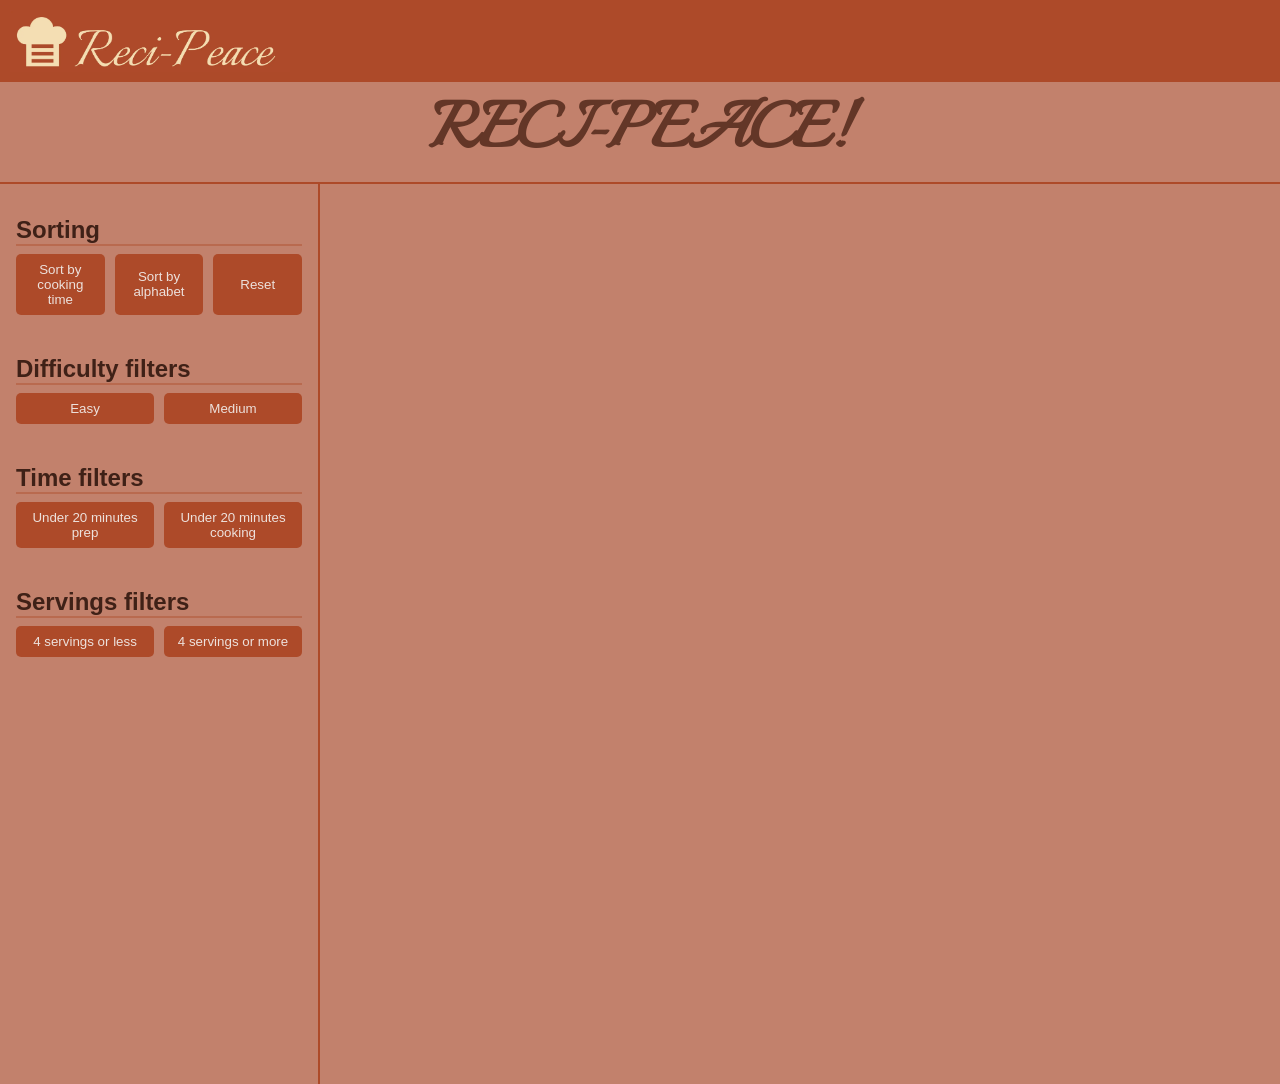
==== index.html @ 55aee30b "recipeace api site done" ====
<!DOCTYPE html>
<html lang="da">

<head>
    <meta charset="UTF-8">
    <meta name="viewport" content="width=device-width, initial-scale=1.0">
    <title>Recipes</title>

    <link rel="stylesheet" href="stylesheet/general.css">
    <link rel="stylesheet" href="stylesheet/index.css">

    <script src="js/index.js" defer></script>

    <link rel="icon" type="image/png" sizes="32x32" href="recipesfavicon.webp">

    <link href="https://fonts.googleapis.com/css2?family=Italianno&display=swap" rel="stylesheet">
</head>

<body>
    <header>
        <a href="index.html"><img class="logo" src="recipeacelogo.webp" alt="logo"></a>
    </header>
    <main>
        <div class="forside-title">
            <h1>RECI-PEACE!</h1>
        </div>
        <div class="main-box">
            <div id="sidepanel">
                <div class="button-box">
                    <h3>Sorting</h3>
                    <div class="inner-box">
                        <button class="filterBtn" id="sortByTime">Sort by cooking time</button>
                        <button class="filterBtn" id="sortByAlphabet">Sort by alphabet</button>
                        <button class="filterBtn" id="resetBtn">Reset</button>
                    </div>
                </div>
                <div class="button-box">
                    <h3>Difficulty filters</h3>
                    <div class="inner-box">
                        <button class="filterBtn" id="filterByEasy">Easy</button>
                        <button class="filterBtn" id="filterByMedium">Medium</button>
                    </div>
                </div>
                <div class="button-box">
                    <h3>Time filters</h3>
                    <div class="inner-box">
                        <button class="filterBtn" id="filterByPrep">Under 20 minutes prep</button>
                        <button class="filterBtn" id="filterByCook">Under 20 minutes cooking</button>
                    </div>
                </div>
                <div class="button-box">
                    <h3>Servings filters</h3>
                    <div class="inner-box">
                        <button class="filterBtn" id="filterByLess">4 servings or less</button>
                        <button class="filterBtn" id="filterByMore">4 servings or more</button>
                    </div>
                </div>
            </div>
            <div id="recipe-box">

            </div>
        </div>
    </main>
</body>

</html>
---- stylesheet/general.css ----
/*************** Reset *********************/
* {
  margin: 0;
  padding: 0;
  box-sizing: border-box;
}

img {
  width: 100%;
  height: auto;
  display: block;
}
/******************* Global Styles *********************/
header {
  background-color: #ad4a29;
}

.logo {
  width: 300px;
  padding: 10px;
}

body {
  font-family: "Segoe UI", Tahoma, Geneva, Verdana, sans-serif;
  background-color: #c2816c;
}
---- stylesheet/index.css ----
main h1 {
  text-align: center;
  font-size: 3rem;
}

.forside-title {
  display: none;
}

#recipe-box {
  display: grid;
  grid-template-columns: repeat(auto-fit, minmax(200px, 1fr));
  gap: 20px;
  margin: 1rem;
  margin-top: 2rem;
}

.recipe-card {
  background-color: wheat;
  border-radius: 10px;
  padding-bottom: 2rem;
  display: grid;
  grid-template-columns: subgrid;
  grid-row: span 7;
}

.recipe-card img {
  border-top-left-radius: 10px;
  border-top-right-radius: 10px;
}

.card-title {
  padding: 1rem;
}

.space {
  display: flex;
  justify-content: space-between;
  padding-left: 1rem;
  padding-right: 1rem;
}

.recipeBtn {
  display: block;
  width: 90%;
  margin: 0 auto;
  padding: 0.5rem;
  background-color: #ad4a29;
  color: white;
  text-align: center;
  text-decoration: none;
  border-radius: 5px;
}

.recipeBtn:hover {
  background-color: #333;
}

#sidepanel {
  padding: 1rem;
  padding-top: 2rem;
}

.filterBtn {
  display: block;
  width: 90%;
  padding: 0.5rem;
  background-color: #ad4a29;
  color: #ede1dc;
  text-align: center;
  text-decoration: none;
  border-radius: 5px;
  border: none;
  margin-block: 0.5rem;
}

.filterBtn:hover {
  background-color: #333;
}

.button-box h3 {
  color: #3f2117;
}

.inner-box {
  display: flex;
  gap: 10px;
  border-top: 2px solid #ad4a2969;
}

@media screen and (min-width: 800px) {
  main h1 {
    font-size: 5rem;
  }

  .forside-title {
    border-bottom: 2px solid #ad4a29;
    font-family: "Italianno", cursive;
    font-weight: 400;
    font-style: normal;
    color: #633627;
    display: block;
  }

  .main-box {
    display: grid;
    grid-template-columns: 1fr 3fr;
  }

  #sidepanel {
    border-right: 2px solid #ad4a29;
    height: 100vh;
    padding-left: 1rem;
  }

  .button-box {
    padding-bottom: 2rem;
  }

  .button-box h3 {
    font-size: 1.5rem;
  }

  #recipe-box {
    display: grid;
    grid-template-columns: repeat(auto-fit, minmax(300px, 1fr));
    gap: 20px;
    margin: 2rem;
    margin-top: 2rem;
  }

  #sidepanel {
    position: sticky;
    top: 0;
  }
}
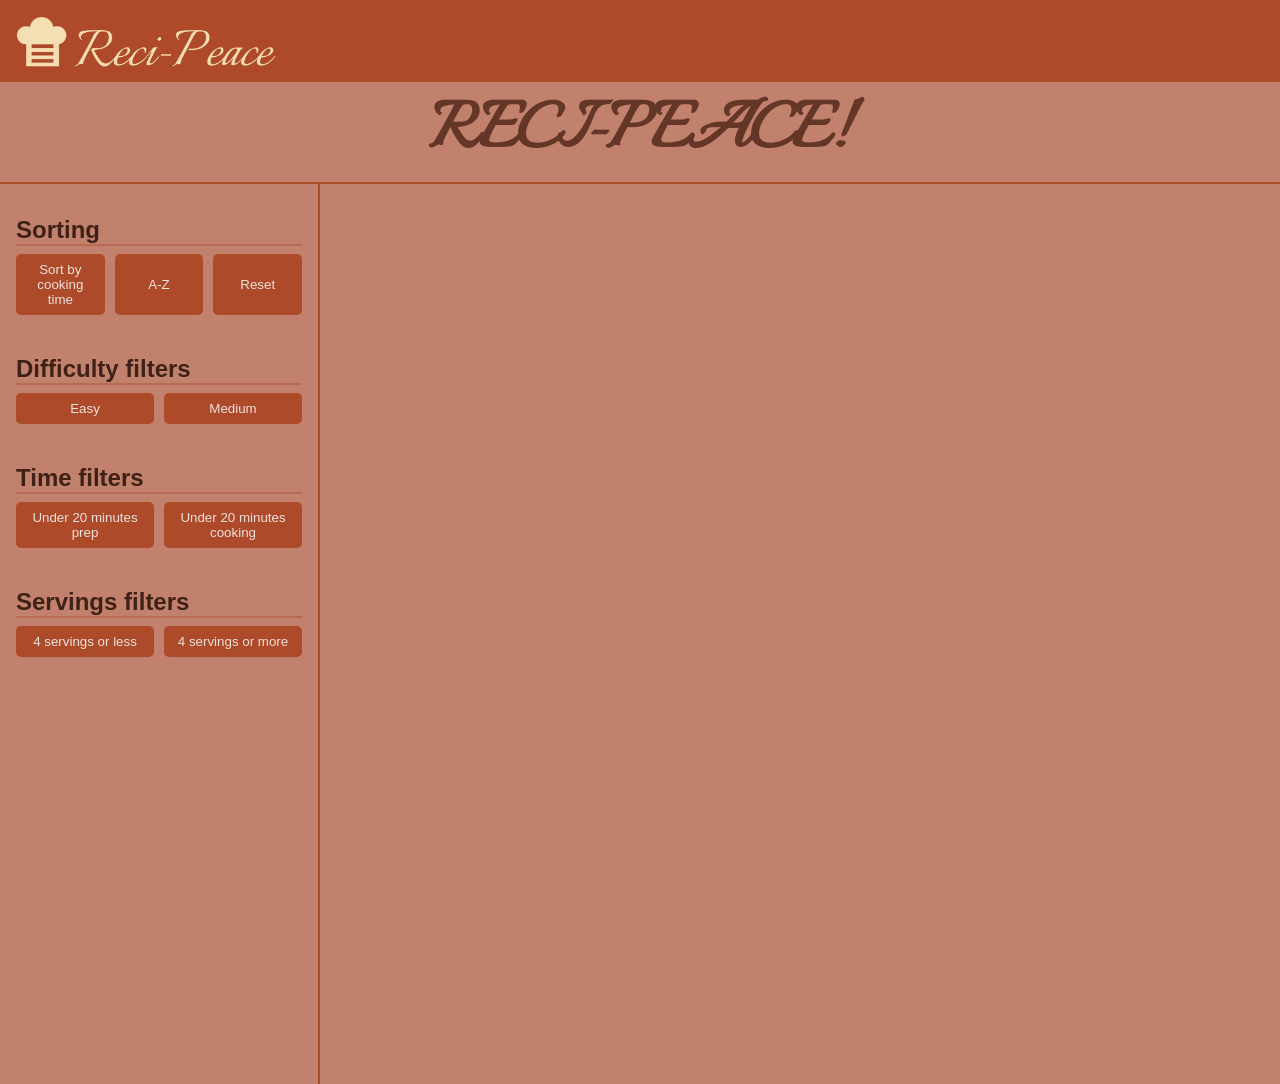
==== commit 2af6efbf: "bing bong" ====
--- a/index.html
+++ b/index.html
@@ -30,7 +30,7 @@
                     <h3>Sorting</h3>
                     <div class="inner-box">
                         <button class="filterBtn" id="sortByTime">Sort by cooking time</button>
-                        <button class="filterBtn" id="sortByAlphabet">Sort by alphabet</button>
+                        <button class="filterBtn" id="sortByAlphabet">A-Z</button>
                         <button class="filterBtn" id="resetBtn">Reset</button>
                     </div>
                 </div>
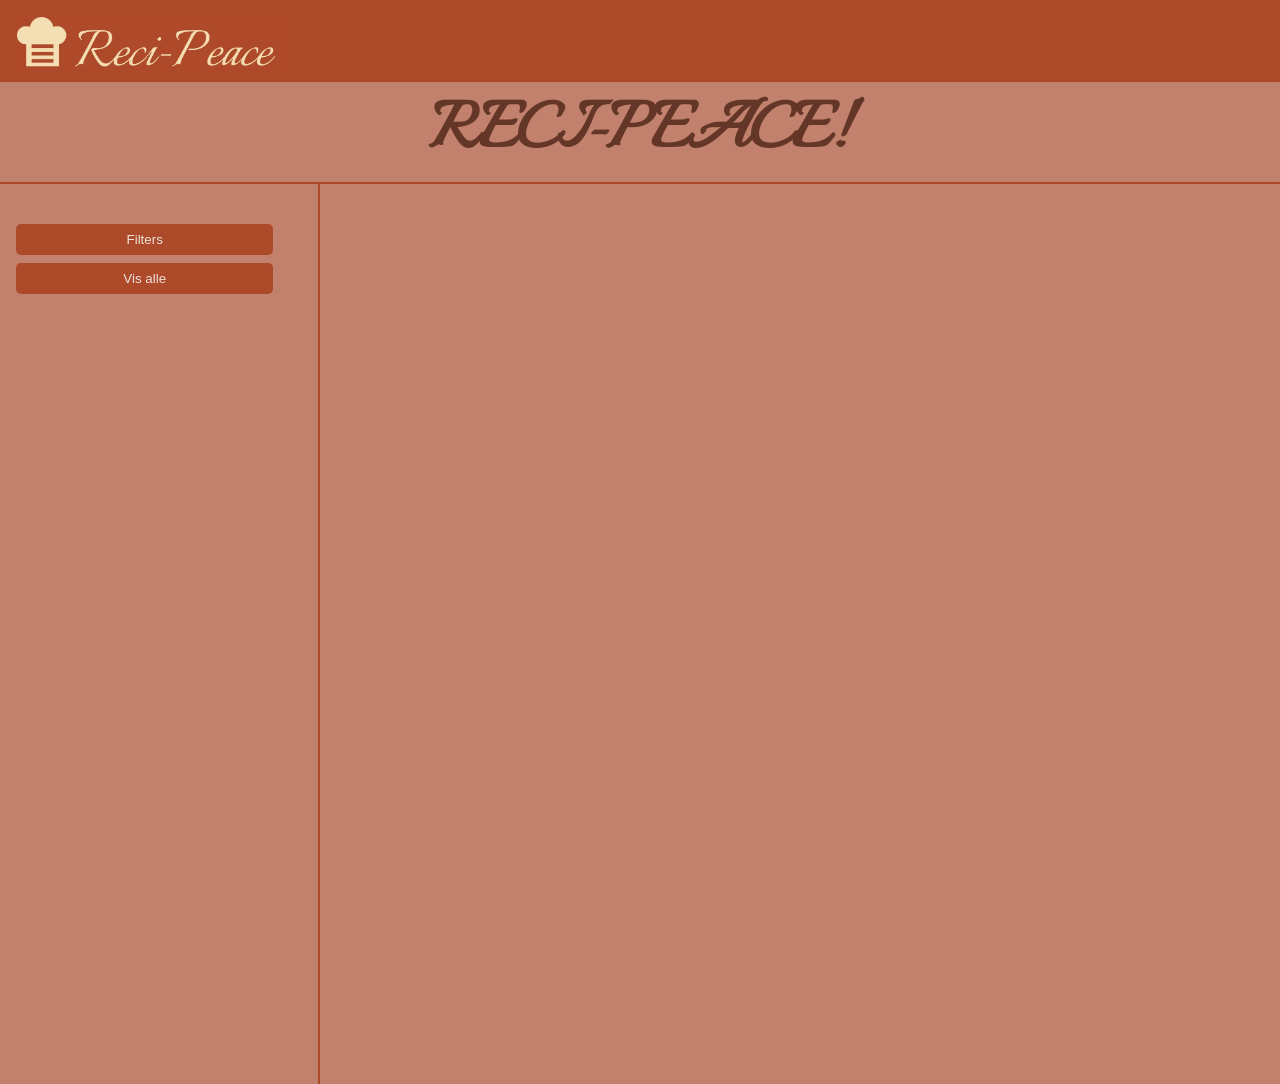
==== commit 11da308b: "updates" ====
--- a/index.html
+++ b/index.html
@@ -26,35 +26,24 @@
         </div>
         <div class="main-box">
             <div id="sidepanel">
-                <div class="button-box">
-                    <h3>Sorting</h3>
-                    <div class="inner-box">
-                        <button class="filterBtn" id="sortByTime">Sort by cooking time</button>
-                        <button class="filterBtn" id="sortByAlphabet">A-Z</button>
-                        <button class="filterBtn" id="resetBtn">Reset</button>
+                <!--Dropdownnnnn-->
+                <div class="dropdown">
+                    <button onclick="myFunction()" class="dropbtn">Filters</button>
+                    <div id="myDropdown" class="dropdown-content">
+                        <button class="filterBtn" id="filterByPrep">Under 20 minutes prep</button>
+                        <button class="filterBtn" id="filterByCook">Under 20 minutes cooking</button>
+                        <button class="filterBtn" id="filterByLess">4 servings or less</button>
+                        <button class="filterBtn" id="filterByMore">4 servings or more</button>
+                        <button class="filterBtn" id="filterByIngredients">Under 10 Ingredienser</button>
+                        <button class="filterBtn" id="filterByIngredients2">Over 10 Ingredienser</button>
+                        <button class="filterBtn" id="filterByCalories">Under 300 kalorier</button>
+                        <button class="filterBtn" id="filterByCalories2">Under 500 kalorier</button>
                     </div>
                 </div>
-                <div class="button-box">
-                    <h3>Difficulty filters</h3>
-                    <div class="inner-box">
-                        <button class="filterBtn" id="filterByEasy">Easy</button>
-                        <button class="filterBtn" id="filterByMedium">Medium</button>
-                    </div>
-                </div>
-                <div class="button-box">
-                    <h3>Time filters</h3>
-                    <div class="inner-box">
-                        <button class="filterBtn" id="filterByPrep">Under 20 minutes prep</button>
-                        <button class="filterBtn" id="filterByCook">Under 20 minutes cooking</button>
-                    </div>
-                </div>
-                <div class="button-box">
-                    <h3>Servings filters</h3>
-                    <div class="inner-box">
-                        <button class="filterBtn" id="filterByLess">4 servings or less</button>
-                        <button class="filterBtn" id="filterByMore">4 servings or more</button>
-                    </div>
-                </div>
+
+                <!--Dropdownnnnn-->
+                <button class="filterBtn" id="resetBtn">Vis alle</button>
+
             </div>
             <div id="recipe-box">
 
--- a/stylesheet/index.css
+++ b/stylesheet/index.css
@@ -133,4 +133,57 @@
     position: sticky;
     top: 0;
   }
+
+  /* Dropdown Button */
+  .dropbtn {
+    display: block;
+    width: 90%;
+    padding: 0.5rem;
+    background-color: #ad4a29;
+    color: #ede1dc;
+    text-align: center;
+    text-decoration: none;
+    border-radius: 5px;
+    border: none;
+    margin-block: 0.5rem;
+  }
+
+  /* Dropdown button on hover & focus */
+  .dropbtn:hover,
+  .dropbtn:focus {
+    background-color: #333;
+  }
+
+  /* The container <div> - needed to position the dropdown content */
+  .dropdown {
+    position: relative;
+  }
+
+  /* Dropdown Content (Hidden by Default) */
+  .dropdown-content {
+    display: none;
+    position: absolute;
+    min-width: 160px;
+    z-index: 1;
+  }
+
+  /* Links inside the dropdown */
+  .dropdown-content button {
+    color: #ffffff;
+    padding: 12px 16px;
+    text-decoration: none;
+    display: block;
+    background-color: #cb9786;
+    width: 100%;
+  }
+
+  /* Change color of dropdown links on hover */
+  .dropdown-content a:hover {
+    background-color: #ddd;
+  }
+
+  /* Show the dropdown menu (use JS to add this class to the .dropdown-content container when the user clicks on the dropdown button) */
+  .show {
+    display: block;
+  }
 }
